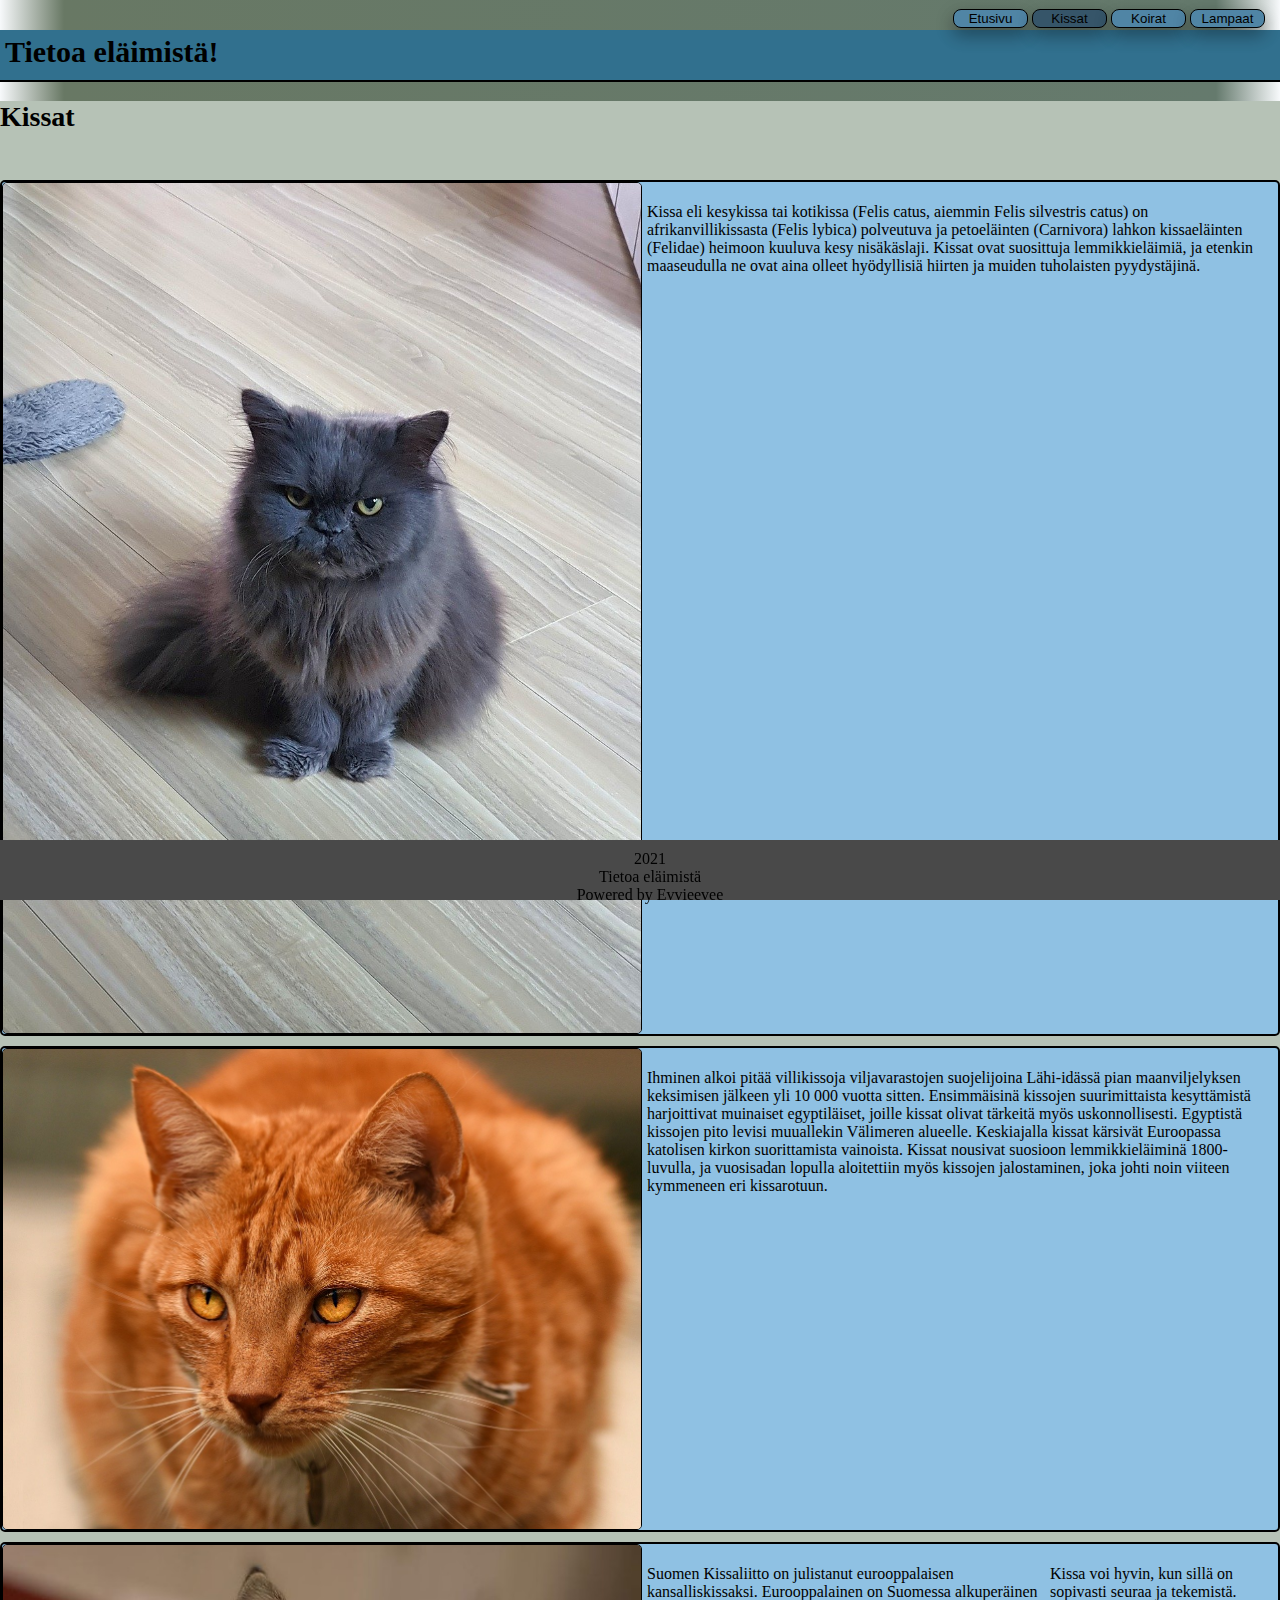
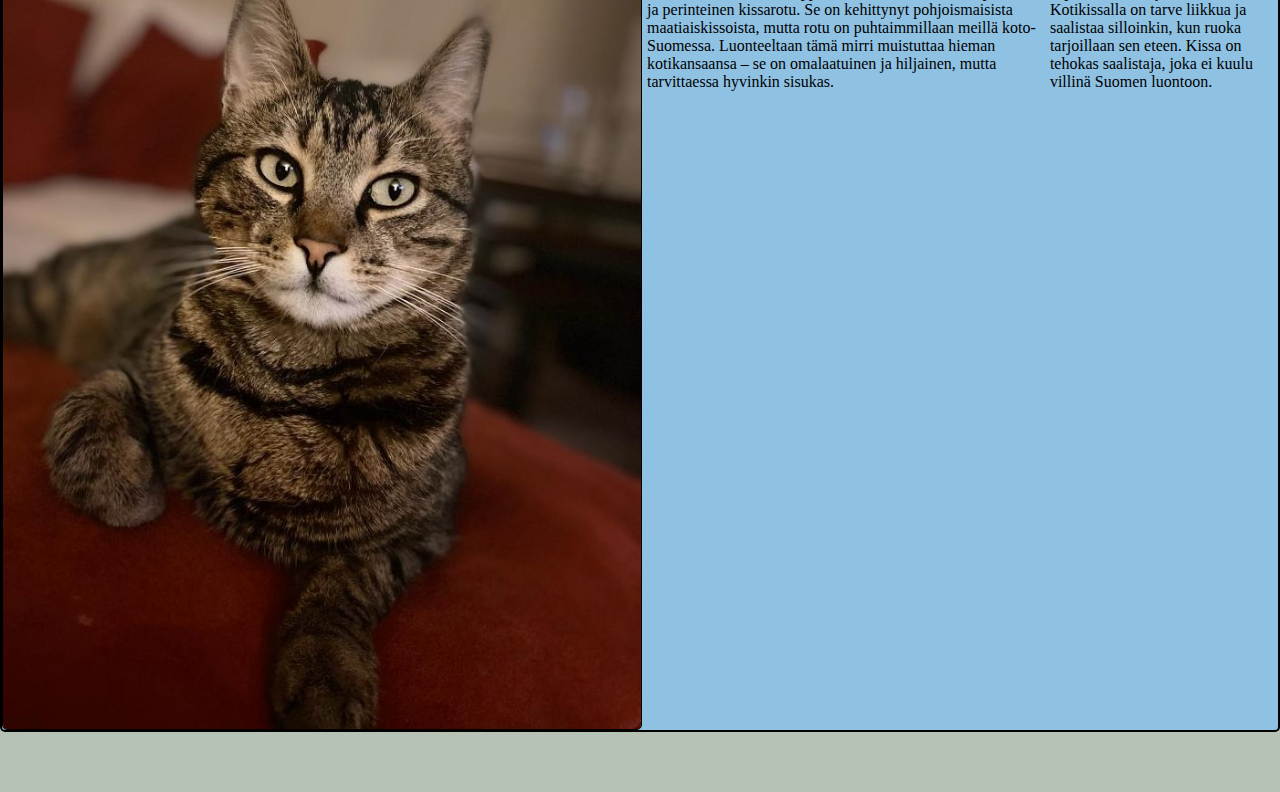
==== kissat.html @ 6fde0277 "checked and fixed the bugs" ====
<!DOCTYPE html>
<html lang="fi">
<head>
    <meta charset="UTF-8">
    <meta http-equiv="X-UA-Compatible" content="IE=edge">
    <meta name="viewport" content="width=device-width, initial-scale=1.0">
    <link href="https://cdn.jsdelivr.net/npm/bootstrap@5.1.3/dist/css/bootstrap.min.css" rel="stylesheet" integrity="sha384-1BmE4kWBq78iYhFldvKuhfTAU6auU8tT94WrHftjDbrCEXSU1oBoqyl2QvZ6jIW3" crossorigin="anonymous">
    <link href="main.css" rel="stylesheet">
    <link href="kissat.css" rel="stylesheet">
    <title>Kissat</title>
</head>
<body>
  <div class="header">
    <h3>Tietoa eläimistä!</h3>
    <div class="menu">
      <button type ="button" onclick="location.href='index.html'">Etusivu</button>
              <button type ="button" onclick="location.href='kissat.html'" style="background-color: #365569;">Kissat</button>
              <button type ="button" onclick="location.href='koirat.html'">Koirat</button>
              <button type ="button" onclick="location.href='lampaat.html'">Lampaat</button>
    </div>
  </div>
  <div class="container mainContent">
    <h1> Kissat</h1>
            <br>
           <div class= flexbox>
             <img src="./pics/longhaircat.jpg" alt="Kissa1">
            <p>Kissa eli kesykissa tai kotikissa (Felis catus, aiemmin Felis silvestris catus) on afrikanvillikissasta (Felis lybica) polveutuva ja petoeläinten (Carnivora) lahkon kissaeläinten (Felidae) heimoon kuuluva kesy nisäkäslaji. Kissat ovat suosittuja lemmikkieläimiä,
              ja etenkin maaseudulla ne ovat aina olleet hyödyllisiä hiirten ja muiden tuholaisten pyydystäjinä.</p>
            
           </div>
           <div class= flexbox>
            <img src="./pics/gingercat.jpg" alt="Kissa2">
            <p>Ihminen alkoi pitää villikissoja viljavarastojen suojelijoina Lähi-idässä pian maanviljelyksen keksimisen jälkeen yli 10 000 vuotta sitten. Ensimmäisinä kissojen suurimittaista kesyttämistä harjoittivat muinaiset egyptiläiset, joille kissat olivat tärkeitä myös uskonnollisesti. Egyptistä kissojen pito levisi muuallekin Välimeren alueelle. Keskiajalla kissat kärsivät Euroopassa katolisen kirkon suorittamista vainoista. 
              Kissat nousivat suosioon lemmikkieläiminä 1800-luvulla, ja vuosisadan lopulla aloitettiin myös kissojen jalostaminen, joka johti noin viiteen kymmeneen eri kissarotuun. </p>
           </div>
           
           <div class= flexbox>
             <img src="./pics/stripesCat.jpg" alt="Kissa3">
            <p>Suomen Kissaliitto on julistanut eurooppalaisen kansalliskissaksi. Eurooppalainen on Suomessa alkuperäinen ja perinteinen kissarotu. Se on kehittynyt pohjoismaisista maatiaiskissoista, mutta rotu on puhtaimmillaan meillä koto-Suomessa.

              Luonteeltaan tämä mirri muistuttaa hieman kotikansaansa – 
              se on omalaatuinen ja hiljainen, mutta tarvittaessa hyvinkin sisukas.</p>
            <p>
              Kissa voi hyvin, kun sillä on sopivasti seuraa ja tekemistä. Kotikissalla on tarve liikkua ja saalistaa silloinkin, kun ruoka tarjoillaan sen eteen. Kissa on tehokas saalistaja, joka ei kuulu villinä Suomen luontoon.</p>
           </div>
        </div>  
        
         <div class="row footer">
            <div class="col-sm-3">2021</div>
            <div class="col-sm-6">Tietoa eläimistä</div>
            <div class="col-sm-3">Powered by Evvieevee</div>   
         </div>       
          
        
</body>
---- main.css ----
.header {
    height: 50px;
    background-color: #31708E;
    width: 100%;
    margin-left: 0;
    border-width: 2px;
    border-style: hidden hidden solid hidden;
}
.mainContent {
    background-color: rgb(182, 194, 182);
    padding-bottom: 50px;
}

h3{
    font-size: 30px;
    padding: 5px 0 0 5px;
}
h1 {
    font-size: 28px;
}

.footer {
    position: fixed;
    padding: 10px 10px 0px 10px;
    bottom: 0;
    width: 100%;
    height: 50px;
    background-color: rgb(73, 73, 73);
    margin-left: 0;
    margin-right: 0;
    text-align: center;
}

img{
    width: 50%;
    object-fit: cover;
    border-radius: 5px;
    border: solid 1px;
}

 button {

     border-radius: 8px;
     background-color:#5085A5;
     border:solid 1px;
     margin-top: 4px;
     width: 75px;

  box-shadow: 0 8px 16px 0 rgba(0,0,0,0.2), 0 6px 20px 0 rgba(0,0,0,0.19);
 }


 html, body {
    margin:0px;
    height:100%;
    background: linear-gradient(90deg, rgba(247,249,251,1) 0%, rgba(104,120,100,1) 5%, rgba(101,122,109,1) 95%, rgba(247,249,251,1) 100%);
  }


p {
    padding: 5px;
}

.menu {
    position: absolute;
    right: 15px;
    top: 5px;
}

@media only screen and (max-width: 576px) {
    h1 {
        padding-top: 30px;
    }
    .menu {
        position: absolute;
        top: 45px;
        left: 10px;
    }
}

@media only screen and (max-width: 340px) {
    .menu {
        position: absolute;
        top: 45px;
        left: 10px;
    }
    button {
        width: 65px;
    }
}
---- kissat.css ----
.flexbox{
 display: Flex;
  margin: 10px 0 10px 0;
  background-color: #8FC1E3;
  border-radius: 5px;
  border: solid 2px;
}

@media only screen and (max-width: 768px) {
    .flexbox {
        display: block;
    }
}
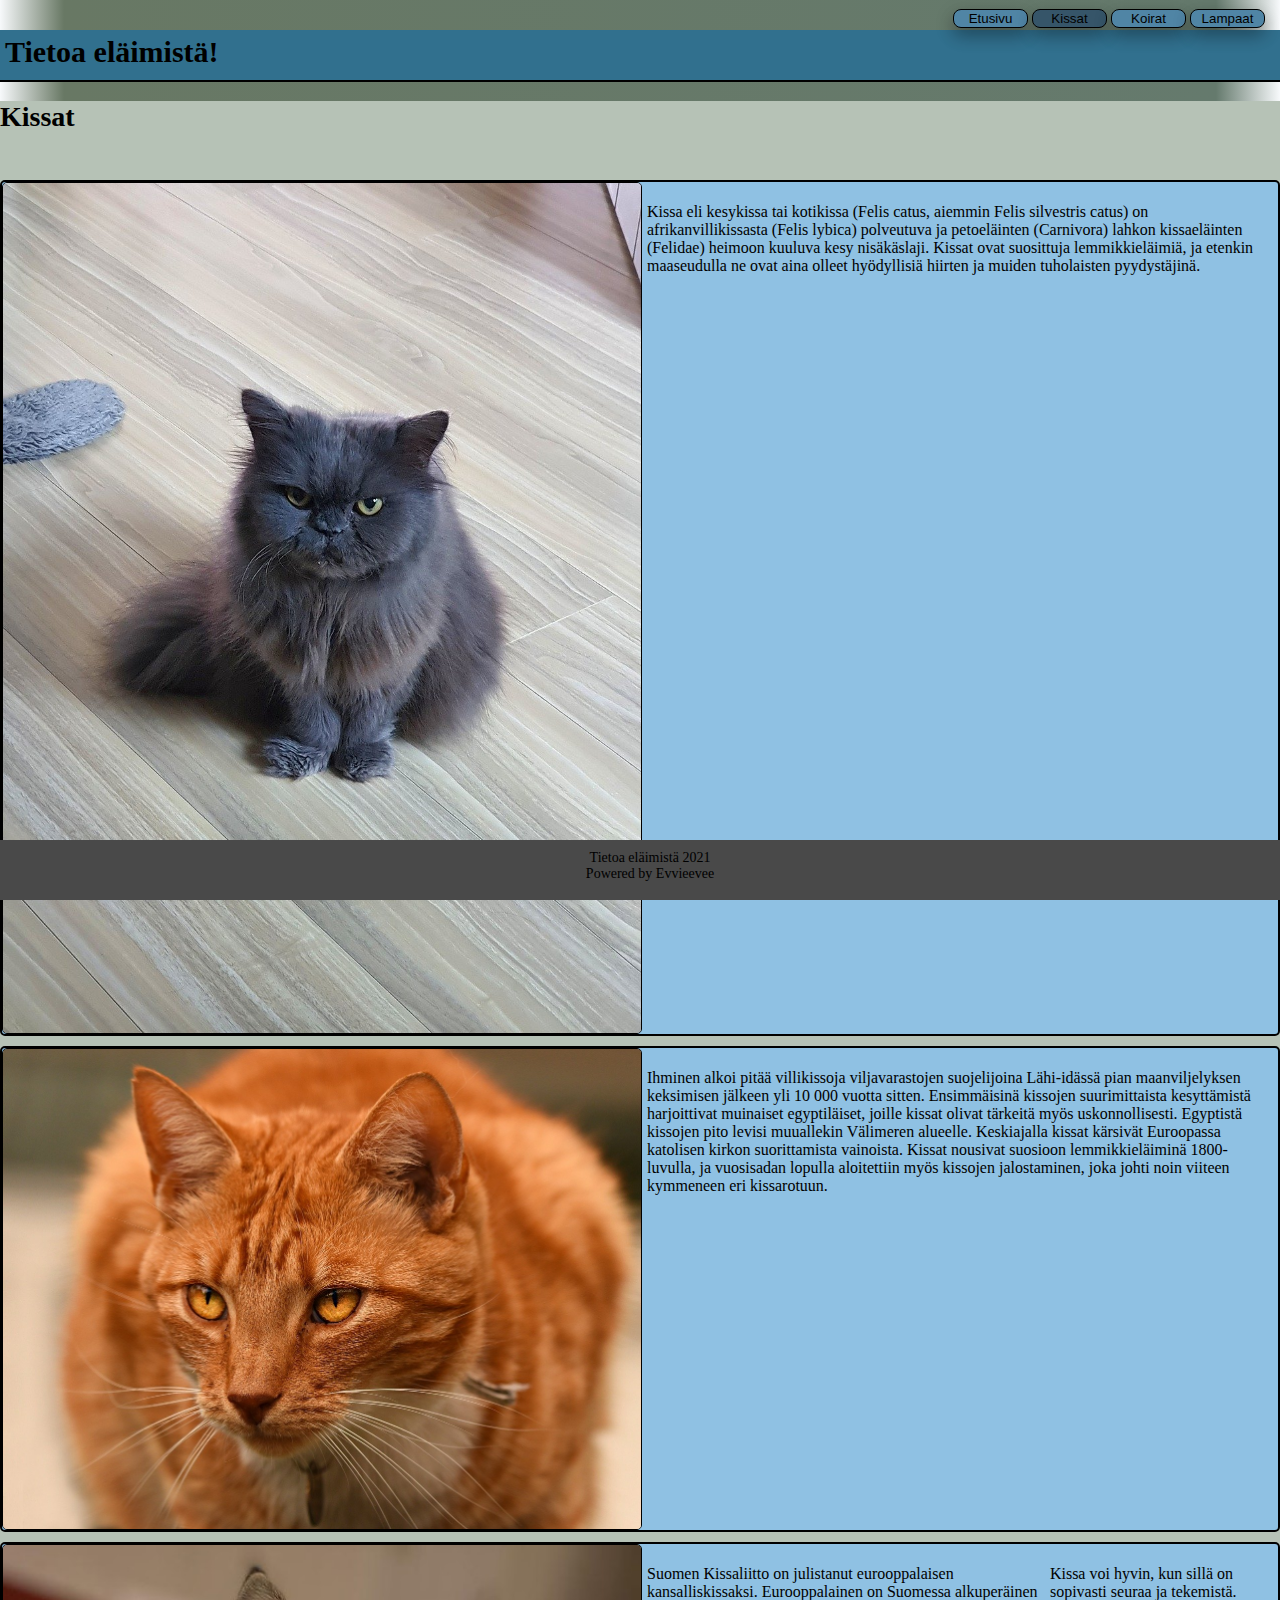
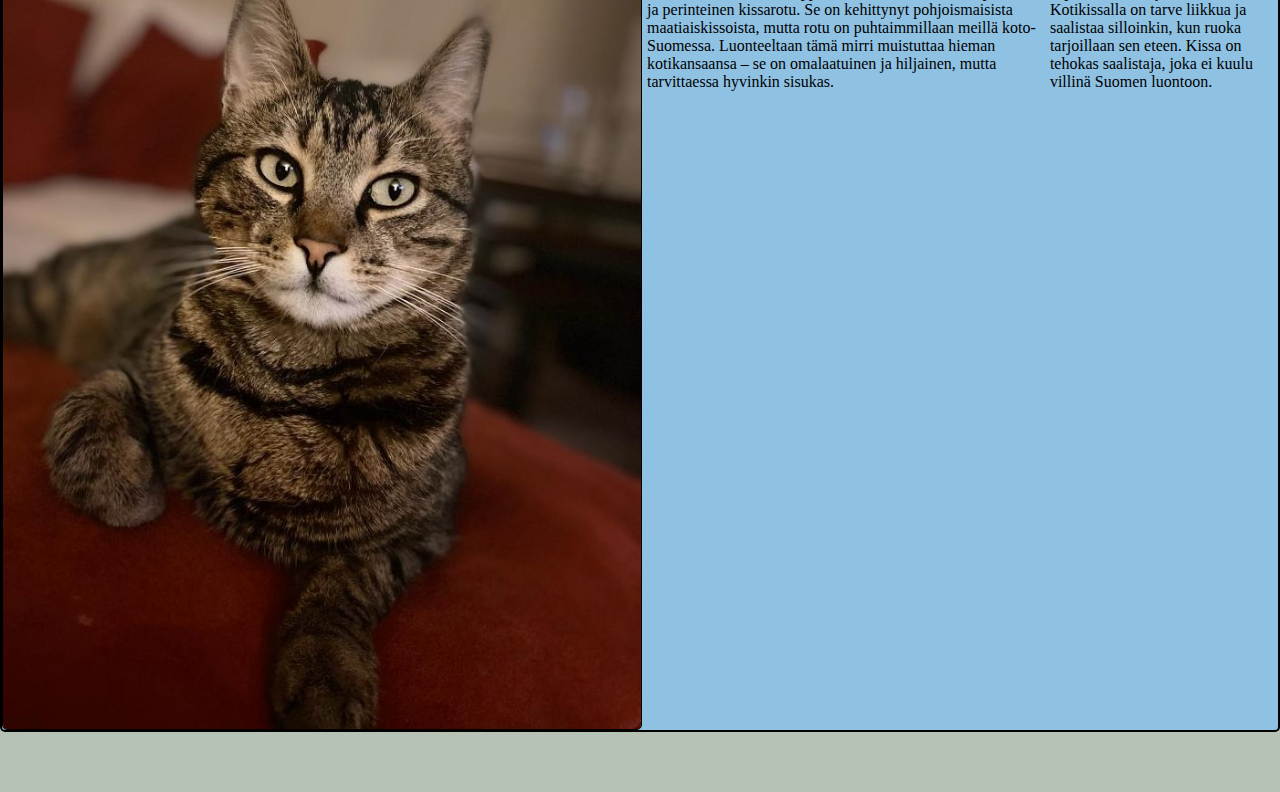
==== commit adad50d4: "changed footers font-size and columns number" ====
--- a/kissat.html
+++ b/kissat.html
@@ -46,9 +46,8 @@
         </div>  
         
          <div class="row footer">
-            <div class="col-sm-3">2021</div>
-            <div class="col-sm-6">Tietoa eläimistä</div>
-            <div class="col-sm-3">Powered by Evvieevee</div>   
+            <div class="col-sm-6">Tietoa eläimistä 2021</div>
+            <div class="col-sm-6">Powered by Evvieevee</div>   
          </div>       
           
         
--- a/main.css
+++ b/main.css
@@ -29,6 +29,7 @@
     margin-left: 0;
     margin-right: 0;
     text-align: center;
+    font-size: 14px;
 }
 
 img{
